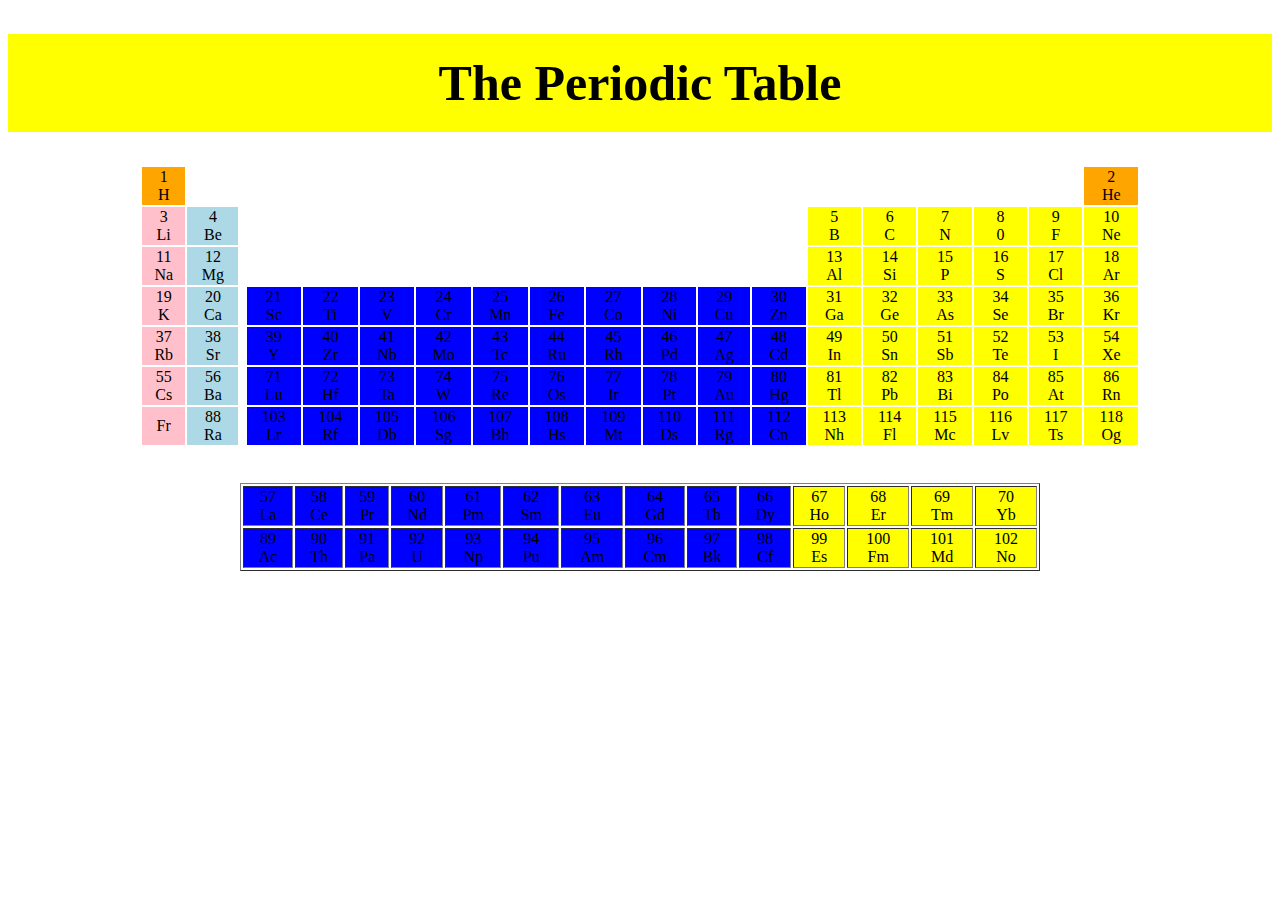
==== index.html @ 7b92c317 "update home" ====
<!DOCTYPE html>
 <html lang="en">
<head>
    <meta charset="UTF-8">
    <meta http-equiv="X-UA-Compatible" content="IE=edge">
    <meta name="viewport" content="width=device-width, initial-scale=1.0">
    <title>Periodic Table</title>
</head>
<body>
    <center>
    <h1 style="background-color: yellow; padding: 20px; font-size: 50px;">The Periodic Table</h1>
    
    <table style="text-align: center;"  border="0" width="1000">
        <!-- <tr>
            <th colspan="19">The Periodic</td>
        </tr> -->
        <tr>
        <td bgcolor="orange">1<br />H</td>
        <td style="empty-cells: hide;" colspan="17"></td>
        <td bgcolor="orange"><font color="black">2<br /> He</font></td>
        </tr>
        <tr>
        <td bgcolor="pink"><font color="black">3<br /> Li</font></td>
        <td bgcolor="lightblue"><font color="black">4<br />Be</font></td>
        <td colspan="11"></td>
        <td bgcolor="yellow"><font color="black">5<br /> B</font></td>
        <td bgcolor="yellow"><font color="black">6<br /> C</font></td>
        <td bgcolor="yellow"><font color="black">7<br /> N</font></td>
        <td bgcolor="yellow"><font color="black">8<br /> 0</font></td>
        <td bgcolor="yellow"><font color="black">9<br /> F</font></td>
        <td bgcolor="yellow"><font color="black">10<br /> Ne</font></td>
        </tr>
        <tr>
        <td bgcolor="pink"><font color="black">11<br /> Na</font></td>
        <td bgcolor="lightblue"><font color="black">12<br /> Mg</font></td>
        <td colspan="11"></td>
        <td bgcolor="yellow"><font color="black">13<br /> Al</font></td>
        <td bgcolor="yellow"><font color="black">14<br /> Si</font></td>
        <td bgcolor="yellow"><font color="black">15<br /> P</font></td>
        <td bgcolor="yellow"><font color="black">16<br /> S</font></td>
        <td bgcolor="yellow"><font color="black">17<br /> Cl</font></td>
        <td bgcolor="yellow"><font color="black">18<br /> Ar</font></td>
        </tr>

        <tr>
        <td bgcolor="pink"><font color="black">19<br />K</font></td>
        <td bgcolor="lightblue"><font color="black">20<br />Ca</font></td>
        <td></td>
        <td bgcolor="blue"><font color="black">21<br />Sc</font></td>
        <td bgcolor="blue"><font color="black">22<br />Ti</font></td>
        <td bgcolor="blue"><font color="black">23<br />V</font></td>
        <td bgcolor="blue"><font color="black">24<br />Cr</font></td>
        <td bgcolor="blue"><font color="black">25<br />Mn</font></td>
        <td bgcolor="blue"><font color="black">26<br />Fe</font></td>
        <td bgcolor="blue"><font color="black">27<br />Co</font></td>
        <td bgcolor="blue"><font color="black">28<br />Ni</font></td>
        <td bgcolor="blue"><font color="black">29<br />Cu</font></td>
        <td bgcolor="blue"><font color="black">30<br />Zn</font></td>
        <td bgcolor="yellow"><font color="black">31<br />Ga</font></td>
        <td bgcolor="yellow"><font color="black">32<br />Ge</font></td>
        <td bgcolor="yellow"><font color="black">33<br />As</font></td>
        <td bgcolor="yellow"><font color="black">34<br />Se</font></td>
        <td bgcolor="yellow"><font color="black">35<br />Br</font></td>
        <td bgcolor="yellow"><font color="black">36<br />Kr</font></td>
        </tr>

        <tr>
            <td bgcolor="pink"><font color="black">37<br />Rb</font></td>
            <td bgcolor="lightblue"><font color="black">38<br />Sr</font></td>
            <td></td>
            <td bgcolor="blue"><font color="black">39<br />Y</font></td>
            <td bgcolor="blue"><font color="black">40<br />Zr</font></td>
            <td bgcolor="blue"><font color="black">41<br />Nb</font></td>
            <td bgcolor="blue"><font color="black">42<br />Mo</font></td>
            <td bgcolor="blue"><font color="black">43<br />Tc</font></td>
            <td bgcolor="blue"><font color="black">44<br />Ru</font></td>
            <td bgcolor="blue"><font color="black">45<br />Rh</font></td>
            <td bgcolor="blue"><font color="black">46<br />Pd</font></td>
            <td bgcolor="blue"><font color="black">47<br />Ag</font></td>
            <td bgcolor="blue"><font color="black">48<br />Cd</font></td>
            <td bgcolor="yellow"><font color="black">49<br />In</font></td>
            <td bgcolor="yellow"><font color="black">50<br />Sn</font></td>
            <td bgcolor="yellow"><font color="black">51<br />Sb</font></td>
            <td bgcolor="yellow"><font color="black">52<br />Te</font></td>
            <td bgcolor="yellow"><font color="black">53<br />I</font></td>
            <td bgcolor="yellow"><font color="black">54<br />Xe</font></td>
        </tr>
        <tr>
            <td bgcolor="pink"><font color="black">55<br /> Cs</font></td>
            <td bgcolor="lightblue"><font color="black">56<br />Ba</font></td>
            <td></td>
            <td bgcolor="blue"><font color="black">71<br />Lu</font></td>
            <td bgcolor="blue"><font color="black">72<br />Hf</font></td>
            <td bgcolor="blue"><font color="black">73<br />Ta</font></td>
            <td bgcolor="blue"><font color="black">74<br />W</font></td>
            <td bgcolor="blue"><font color="black">75<br />Re</font></td>
            <td bgcolor="blue"><font color="black">76<br />Os</font></td>
            <td bgcolor="blue"><font color="black">77<br />Ir</font></td>
            <td bgcolor="blue"><font color="black">78<br />Pt</font></td>
            <td bgcolor="blue"><font color="black">79<br />Au</font></td>
            <td bgcolor="blue"><font color="black">80<br />Hg</font></td>
            <td bgcolor="yellow"><font color="black">81<br />Tl</font></td>
            <td bgcolor="yellow"><font color="black">82<br />Pb</font></td>
            <td bgcolor="yellow"><font color="black">83<br />Bi</font></td>
            <td bgcolor="yellow"><font color="black">84<br />Po</font></td>
            <td bgcolor="yellow"><font color="black">85<br />At</font></td>
            <td bgcolor="yellow"><font color="black">86<br />Rn</font></td>
        </tr>
        <tr>
            <td bgcolor="pink"><font color="black"87<br />Fr</td>
            <td bgcolor="lightblue"><font color="black">88<br />Ra</font></td>
            <td></td>
            <td bgcolor="blue"><font color="black">103<br />Lr</font></td>
            <td bgcolor="blue"><font color="black">104<br />Rf</font></td>
            <td bgcolor="blue"><font color="black">105<br />Db</font></td>
            <td bgcolor="blue"><font color="black">106<br />Sg</font></td>
            <td bgcolor="blue"><font color="black">107<br />Bh</font></td>
            <td bgcolor="blue"><font color="black">108<br />Hs</font></td>
            <td bgcolor="blue"><font color="black">109<br />Mt</font></td>
            <td bgcolor="blue"><font color="black">110<br />Ds</font></td>
            <td bgcolor="blue"><font color="black">111<br />Rg</font></td>
            <td bgcolor="blue"><font color="black">112<br />Cn</font></td>
            <td bgcolor="yellow"><font color="black">113<br />Nh</font></td>
            <td bgcolor="yellow"><font color="black">114<br />Fl</font></td>
            <td bgcolor="yellow"><font color="black">115<br />Mc</font></td>
            <td bgcolor="yellow"><font color="black">116<br />Lv</font></td>
            <td bgcolor="yellow"><font color="black">117<br />Ts</font></td>
            <td bgcolor="yellow"><font color="black">118<br />Og</font></td> 
        </tr>
    </table>
    
       <br />
       <br />
       <table style="text-align: center;"  border="1" width="800">
       <tr>
        <td bgcolor="blue"><font color="black">57<br />La</font></td>
        <td bgcolor="blue"><font color="black">58<br />Ce</font></td>
        <td bgcolor="blue"><font color="black">59<br />Pr</font></td>
        <td bgcolor="blue"><font color="black">60<br />Nd</font></td>
        <td bgcolor="blue"><font color="black">61<br />Pm</font></td>
        <td bgcolor="blue"><font color="black">62<br />Sm</font></td>
        <td bgcolor="blue"><font color="black">63<br />Eu</font></td>
        <td bgcolor="blue"><font color="black">64<br />Gd</font></td>
        <td bgcolor="blue"><font color="black">65<br />Tb</font></td>
        <td bgcolor="blue"><font color="black">66<br />Dy</font></td>
        <td bgcolor="yellow"><font color="black">67<br />Ho</font></td>
        <td bgcolor="yellow"><font color="black">68<br />Er</font></td>
        <td bgcolor="yellow"><font color="black">69<br />Tm</font></td>
        <td bgcolor="yellow"><font color="black">70<br />Yb</font></td>
       </tr>
       <tr>
        <td bgcolor="blue"><font color="black">89<br />Ac</font></td>
        <td bgcolor="blue"><font color="black">90<br />Th</font></td>
        <td bgcolor="blue"><font color="black">91<br />Pa</font></td>
        <td bgcolor="blue"><font color="black">92<br />U</font></td>
        <td bgcolor="blue"><font color="black">93<br />Np</font></td>
        <td bgcolor="blue"><font color="black">94<br />Pu</font></td>
        <td bgcolor="blue"><font color="black">95<br />Am</font></td>
        <td bgcolor="blue"><font color="black">96<br />Cm</font></td>
        <td bgcolor="blue"><font color="black">97<br />Bk</font></td>
        <td bgcolor="blue"><font color="black">98<br />Cf</font></td>
        <td bgcolor="yellow"><font color="black">99<br />Es</font></td>
        <td bgcolor="yellow"><font color="black">100<br />Fm</font></td>
        <td bgcolor="yellow"><font color="black">101<br />Md</font></td>
        <td bgcolor="yellow"><font color="black">102<br />No</font></td>
       </tr>
       </table>
    </center>    
</body>
</html>
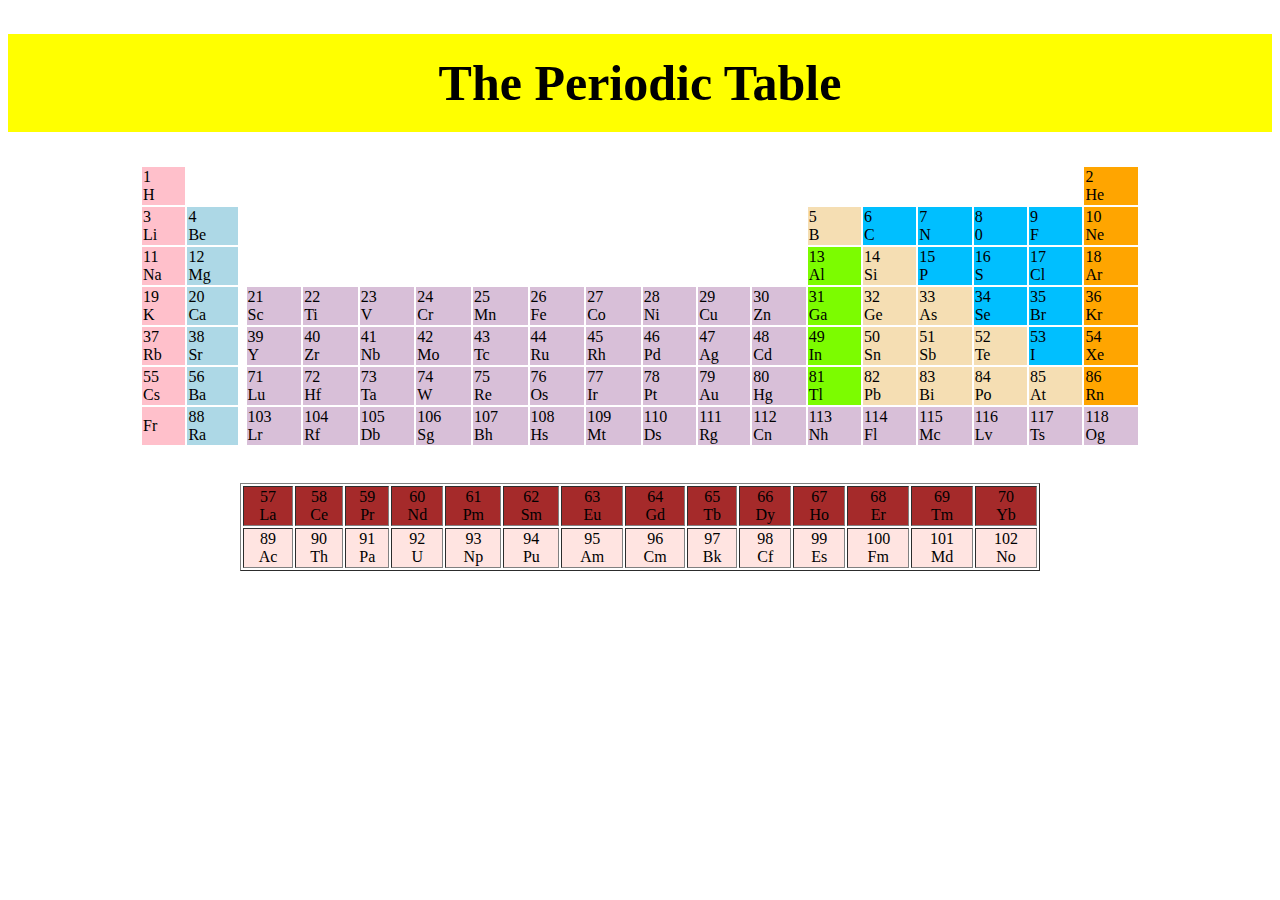
==== commit e1b53c58: "shop" ====
--- a/index.html
+++ b/index.html
@@ -5,17 +5,18 @@
     <meta http-equiv="X-UA-Compatible" content="IE=edge">
     <meta name="viewport" content="width=device-width, initial-scale=1.0">
     <title>Periodic Table</title>
+    <link rel="stylesheet" href="style.css">
 </head>
 <body>
     <center>
     <h1 style="background-color: yellow; padding: 20px; font-size: 50px;">The Periodic Table</h1>
     
-    <table style="text-align: center;"  border="0" width="1000">
+    <table style="text-align: enter;"  border="0" width="1000">
         <!-- <tr>
             <th colspan="19">The Periodic</td>
         </tr> -->
         <tr>
-        <td bgcolor="orange">1<br />H</td>
+        <td bgcolor="pink">1<br />H</td>
         <td style="empty-cells: hide;" colspan="17"></td>
         <td bgcolor="orange"><font color="black">2<br /> He</font></td>
         </tr>
@@ -23,109 +24,109 @@
         <td bgcolor="pink"><font color="black">3<br /> Li</font></td>
         <td bgcolor="lightblue"><font color="black">4<br />Be</font></td>
         <td colspan="11"></td>
-        <td bgcolor="yellow"><font color="black">5<br /> B</font></td>
-        <td bgcolor="yellow"><font color="black">6<br /> C</font></td>
-        <td bgcolor="yellow"><font color="black">7<br /> N</font></td>
-        <td bgcolor="yellow"><font color="black">8<br /> 0</font></td>
-        <td bgcolor="yellow"><font color="black">9<br /> F</font></td>
-        <td bgcolor="yellow"><font color="black">10<br /> Ne</font></td>
+        <td bgcolor="wheat"><font color="black">5<br /> B</font></td>
+        <td bgcolor="#00BFFF"><font color="black">6<br /> C</font></td>
+        <td bgcolor="#00BFFF"><font color="black">7<br /> N</font></td>
+        <td bgcolor="#00BFFF"><font color="black">8<br /> 0</font></td>
+        <td bgcolor="#00BFFF"><font color="black">9<br /> F</font></td>
+        <td bgcolor="orange"><font color="black">10<br /> Ne</font></td>
         </tr>
         <tr>
         <td bgcolor="pink"><font color="black">11<br /> Na</font></td>
         <td bgcolor="lightblue"><font color="black">12<br /> Mg</font></td>
         <td colspan="11"></td>
-        <td bgcolor="yellow"><font color="black">13<br /> Al</font></td>
-        <td bgcolor="yellow"><font color="black">14<br /> Si</font></td>
-        <td bgcolor="yellow"><font color="black">15<br /> P</font></td>
-        <td bgcolor="yellow"><font color="black">16<br /> S</font></td>
-        <td bgcolor="yellow"><font color="black">17<br /> Cl</font></td>
-        <td bgcolor="yellow"><font color="black">18<br /> Ar</font></td>
+        <td bgcolor="lawngreen"><font color="black">13<br /> Al</font></td>
+        <td bgcolor="wheat"><font color="black">14<br /> Si</font></td>
+        <td bgcolor="#00BFFF"><font color="black">15<br /> P</font></td>
+        <td bgcolor="#00BFFF"><font color="black">16<br /> S</font></td>
+        <td bgcolor="#00BFFF"><font color="black">17<br /> Cl</font></td>
+        <td bgcolor="orange"><font color="black">18<br /> Ar</font></td>
         </tr>
 
         <tr>
         <td bgcolor="pink"><font color="black">19<br />K</font></td>
         <td bgcolor="lightblue"><font color="black">20<br />Ca</font></td>
         <td></td>
-        <td bgcolor="blue"><font color="black">21<br />Sc</font></td>
-        <td bgcolor="blue"><font color="black">22<br />Ti</font></td>
-        <td bgcolor="blue"><font color="black">23<br />V</font></td>
-        <td bgcolor="blue"><font color="black">24<br />Cr</font></td>
-        <td bgcolor="blue"><font color="black">25<br />Mn</font></td>
-        <td bgcolor="blue"><font color="black">26<br />Fe</font></td>
-        <td bgcolor="blue"><font color="black">27<br />Co</font></td>
-        <td bgcolor="blue"><font color="black">28<br />Ni</font></td>
-        <td bgcolor="blue"><font color="black">29<br />Cu</font></td>
-        <td bgcolor="blue"><font color="black">30<br />Zn</font></td>
-        <td bgcolor="yellow"><font color="black">31<br />Ga</font></td>
-        <td bgcolor="yellow"><font color="black">32<br />Ge</font></td>
-        <td bgcolor="yellow"><font color="black">33<br />As</font></td>
-        <td bgcolor="yellow"><font color="black">34<br />Se</font></td>
-        <td bgcolor="yellow"><font color="black">35<br />Br</font></td>
-        <td bgcolor="yellow"><font color="black">36<br />Kr</font></td>
+        <td bgcolor="thistle"><font color="black">21<br />Sc</font></td>
+        <td bgcolor="thistle"><font color="black">22<br />Ti</font></td>
+        <td bgcolor="thistle"><font color="black">23<br />V</font></td>
+        <td bgcolor="thistle"><font color="black">24<br />Cr</font></td>
+        <td bgcolor="thistle"><font color="black">25<br />Mn</font></td>
+        <td bgcolor="thistle"><font color="black">26<br />Fe</font></td>
+        <td bgcolor="thistle"><font color="black">27<br />Co</font></td>
+        <td bgcolor="thistle"><font color="black">28<br />Ni</font></td>
+        <td bgcolor="thistle"><font color="black">29<br />Cu</font></td>
+        <td bgcolor="thistle"><font color="black">30<br />Zn</font></td>
+        <td bgcolor="lawngreen"><font color="black">31<br />Ga</font></td>
+        <td bgcolor="wheat"><font color="black">32<br />Ge</font></td>
+        <td bgcolor="wheat"><font color="black">33<br />As</font></td>
+        <td bgcolor="#00BFFF"><font color="black">34<br />Se</font></td>
+        <td bgcolor="#00BFFF"><font color="black">35<br />Br</font></td>
+        <td bgcolor="orange"><font color="black">36<br />Kr</font></td>
         </tr>
 
         <tr>
             <td bgcolor="pink"><font color="black">37<br />Rb</font></td>
             <td bgcolor="lightblue"><font color="black">38<br />Sr</font></td>
             <td></td>
-            <td bgcolor="blue"><font color="black">39<br />Y</font></td>
-            <td bgcolor="blue"><font color="black">40<br />Zr</font></td>
-            <td bgcolor="blue"><font color="black">41<br />Nb</font></td>
-            <td bgcolor="blue"><font color="black">42<br />Mo</font></td>
-            <td bgcolor="blue"><font color="black">43<br />Tc</font></td>
-            <td bgcolor="blue"><font color="black">44<br />Ru</font></td>
-            <td bgcolor="blue"><font color="black">45<br />Rh</font></td>
-            <td bgcolor="blue"><font color="black">46<br />Pd</font></td>
-            <td bgcolor="blue"><font color="black">47<br />Ag</font></td>
-            <td bgcolor="blue"><font color="black">48<br />Cd</font></td>
-            <td bgcolor="yellow"><font color="black">49<br />In</font></td>
-            <td bgcolor="yellow"><font color="black">50<br />Sn</font></td>
-            <td bgcolor="yellow"><font color="black">51<br />Sb</font></td>
-            <td bgcolor="yellow"><font color="black">52<br />Te</font></td>
-            <td bgcolor="yellow"><font color="black">53<br />I</font></td>
-            <td bgcolor="yellow"><font color="black">54<br />Xe</font></td>
+            <td bgcolor="thistle"><font color="black">39<br />Y</font></td>
+            <td bgcolor="thistle"><font color="black">40<br />Zr</font></td>
+            <td bgcolor="thistle"><font color="black">41<br />Nb</font></td>
+            <td bgcolor="thistle"><font color="black">42<br />Mo</font></td>
+            <td bgcolor="thistle"><font color="black">43<br />Tc</font></td>
+            <td bgcolor="thistle"><font color="black">44<br />Ru</font></td>
+            <td bgcolor="thistle"><font color="black">45<br />Rh</font></td>
+            <td bgcolor="thistle"><font color="black">46<br />Pd</font></td>
+            <td bgcolor="thistle"><font color="black">47<br />Ag</font></td>
+            <td bgcolor="thistle"><font color="black">48<br />Cd</font></td>
+            <td bgcolor="lawngreen"><font color="black">49<br />In</font></td>
+            <td bgcolor="wheat"><font color="black">50<br />Sn</font></td>
+            <td bgcolor="wheat"><font color="black">51<br />Sb</font></td>
+            <td bgcolor="wheat"><font color="black">52<br />Te</font></td>
+            <td bgcolor="#00BFFF"><font color="black">53<br />I</font></td>
+            <td bgcolor="orange"><font color="black">54<br />Xe</font></td>
         </tr>
         <tr>
             <td bgcolor="pink"><font color="black">55<br /> Cs</font></td>
             <td bgcolor="lightblue"><font color="black">56<br />Ba</font></td>
             <td></td>
-            <td bgcolor="blue"><font color="black">71<br />Lu</font></td>
-            <td bgcolor="blue"><font color="black">72<br />Hf</font></td>
-            <td bgcolor="blue"><font color="black">73<br />Ta</font></td>
-            <td bgcolor="blue"><font color="black">74<br />W</font></td>
-            <td bgcolor="blue"><font color="black">75<br />Re</font></td>
-            <td bgcolor="blue"><font color="black">76<br />Os</font></td>
-            <td bgcolor="blue"><font color="black">77<br />Ir</font></td>
-            <td bgcolor="blue"><font color="black">78<br />Pt</font></td>
-            <td bgcolor="blue"><font color="black">79<br />Au</font></td>
-            <td bgcolor="blue"><font color="black">80<br />Hg</font></td>
-            <td bgcolor="yellow"><font color="black">81<br />Tl</font></td>
-            <td bgcolor="yellow"><font color="black">82<br />Pb</font></td>
-            <td bgcolor="yellow"><font color="black">83<br />Bi</font></td>
-            <td bgcolor="yellow"><font color="black">84<br />Po</font></td>
-            <td bgcolor="yellow"><font color="black">85<br />At</font></td>
-            <td bgcolor="yellow"><font color="black">86<br />Rn</font></td>
+            <td bgcolor="thistle"><font color="black">71<br />Lu</font></td>
+            <td bgcolor="thistle"><font color="black">72<br />Hf</font></td>
+            <td bgcolor="thistle"><font color="black">73<br />Ta</font></td>
+            <td bgcolor="thistle"><font color="black">74<br />W</font></td>
+            <td bgcolor="thistle"><font color="black">75<br />Re</font></td>
+            <td bgcolor="thistle"><font color="black">76<br />Os</font></td>
+            <td bgcolor="thistle"><font color="black">77<br />Ir</font></td>
+            <td bgcolor="thistle"><font color="black">78<br />Pt</font></td>
+            <td bgcolor="thistle"><font color="black">79<br />Au</font></td>
+            <td bgcolor="thistle"><font color="black">80<br />Hg</font></td>
+            <td bgcolor="lawngreen"><font color="black">81<br />Tl</font></td>
+            <td bgcolor="wheat"><font color="black">82<br />Pb</font></td>
+            <td bgcolor="wheat"><font color="black">83<br />Bi</font></td>
+            <td bgcolor="wheat"><font color="black">84<br />Po</font></td>
+            <td bgcolor="wheat"><font color="black">85<br />At</font></td>
+            <td bgcolor="orange"><font color="black">86<br />Rn</font></td>
         </tr>
         <tr>
             <td bgcolor="pink"><font color="black"87<br />Fr</td>
             <td bgcolor="lightblue"><font color="black">88<br />Ra</font></td>
             <td></td>
-            <td bgcolor="blue"><font color="black">103<br />Lr</font></td>
-            <td bgcolor="blue"><font color="black">104<br />Rf</font></td>
-            <td bgcolor="blue"><font color="black">105<br />Db</font></td>
-            <td bgcolor="blue"><font color="black">106<br />Sg</font></td>
-            <td bgcolor="blue"><font color="black">107<br />Bh</font></td>
-            <td bgcolor="blue"><font color="black">108<br />Hs</font></td>
-            <td bgcolor="blue"><font color="black">109<br />Mt</font></td>
-            <td bgcolor="blue"><font color="black">110<br />Ds</font></td>
-            <td bgcolor="blue"><font color="black">111<br />Rg</font></td>
-            <td bgcolor="blue"><font color="black">112<br />Cn</font></td>
-            <td bgcolor="yellow"><font color="black">113<br />Nh</font></td>
-            <td bgcolor="yellow"><font color="black">114<br />Fl</font></td>
-            <td bgcolor="yellow"><font color="black">115<br />Mc</font></td>
-            <td bgcolor="yellow"><font color="black">116<br />Lv</font></td>
-            <td bgcolor="yellow"><font color="black">117<br />Ts</font></td>
-            <td bgcolor="yellow"><font color="black">118<br />Og</font></td> 
+            <td bgcolor="thistle"><font color="black">103<br />Lr</font></td>
+            <td bgcolor="thistle"><font color="black">104<br />Rf</font></td>
+            <td bgcolor="thistle"><font color="black">105<br />Db</font></td>
+            <td bgcolor="thistle"><font color="black">106<br />Sg</font></td>
+            <td bgcolor="thistle"><font color="black">107<br />Bh</font></td>
+            <td bgcolor="thistle"><font color="black">108<br />Hs</font></td>
+            <td bgcolor="thistle"><font color="black">109<br />Mt</font></td>
+            <td bgcolor="thistle"><font color="black">110<br />Ds</font></td>
+            <td bgcolor="thistle"><font color="black">111<br />Rg</font></td>
+            <td bgcolor="thistle"><font color="black">112<br />Cn</font></td>
+            <td bgcolor="thistle"><font color="black">113<br />Nh</font></td>
+            <td bgcolor="thistle"><font color="black">114<br />Fl</font></td>
+            <td bgcolor="thistle"><font color="black">115<br />Mc</font></td>
+            <td bgcolor="thistle"><font color="black">116<br />Lv</font></td>
+            <td bgcolor="thistle"><font color="black">117<br />Ts</font></td>
+            <td bgcolor="thistle"><font color="black">118<br />Og</font></td> 
         </tr>
     </table>
     
@@ -133,36 +134,36 @@
        <br />
        <table style="text-align: center;"  border="1" width="800">
        <tr>
-        <td bgcolor="blue"><font color="black">57<br />La</font></td>
-        <td bgcolor="blue"><font color="black">58<br />Ce</font></td>
-        <td bgcolor="blue"><font color="black">59<br />Pr</font></td>
-        <td bgcolor="blue"><font color="black">60<br />Nd</font></td>
-        <td bgcolor="blue"><font color="black">61<br />Pm</font></td>
-        <td bgcolor="blue"><font color="black">62<br />Sm</font></td>
-        <td bgcolor="blue"><font color="black">63<br />Eu</font></td>
-        <td bgcolor="blue"><font color="black">64<br />Gd</font></td>
-        <td bgcolor="blue"><font color="black">65<br />Tb</font></td>
-        <td bgcolor="blue"><font color="black">66<br />Dy</font></td>
-        <td bgcolor="yellow"><font color="black">67<br />Ho</font></td>
-        <td bgcolor="yellow"><font color="black">68<br />Er</font></td>
-        <td bgcolor="yellow"><font color="black">69<br />Tm</font></td>
-        <td bgcolor="yellow"><font color="black">70<br />Yb</font></td>
+        <td bgcolor="brown"><font color="black">57<br />La</font></td>
+        <td bgcolor="brown"><font color="black">58<br />Ce</font></td>
+        <td bgcolor="brown"><font color="black">59<br />Pr</font></td>
+        <td bgcolor="brown"><font color="black">60<br />Nd</font></td>
+        <td bgcolor="brown"><font color="black">61<br />Pm</font></td>
+        <td bgcolor="brown"><font color="black">62<br />Sm</font></td>
+        <td bgcolor="brown"><font color="black">63<br />Eu</font></td>
+        <td bgcolor="brown"><font color="black">64<br />Gd</font></td>
+        <td bgcolor="brown"><font color="black">65<br />Tb</font></td>
+        <td bgcolor="brown"><font color="black">66<br />Dy</font></td>
+        <td bgcolor="brown"><font color="black">67<br />Ho</font></td>
+        <td bgcolor="brown"><font color="black">68<br />Er</font></td>
+        <td bgcolor="brown"><font color="black">69<br />Tm</font></td>
+        <td bgcolor="brown"><font color="black">70<br />Yb</font></td>
        </tr>
        <tr>
-        <td bgcolor="blue"><font color="black">89<br />Ac</font></td>
-        <td bgcolor="blue"><font color="black">90<br />Th</font></td>
-        <td bgcolor="blue"><font color="black">91<br />Pa</font></td>
-        <td bgcolor="blue"><font color="black">92<br />U</font></td>
-        <td bgcolor="blue"><font color="black">93<br />Np</font></td>
-        <td bgcolor="blue"><font color="black">94<br />Pu</font></td>
-        <td bgcolor="blue"><font color="black">95<br />Am</font></td>
-        <td bgcolor="blue"><font color="black">96<br />Cm</font></td>
-        <td bgcolor="blue"><font color="black">97<br />Bk</font></td>
-        <td bgcolor="blue"><font color="black">98<br />Cf</font></td>
-        <td bgcolor="yellow"><font color="black">99<br />Es</font></td>
-        <td bgcolor="yellow"><font color="black">100<br />Fm</font></td>
-        <td bgcolor="yellow"><font color="black">101<br />Md</font></td>
-        <td bgcolor="yellow"><font color="black">102<br />No</font></td>
+        <td bgcolor="mistyrose"><font color="black">89<br />Ac</font></td>
+        <td bgcolor="mistyrose"><font color="black">90<br />Th</font></td>
+        <td bgcolor="mistyrose"><font color="black">91<br />Pa</font></td>
+        <td bgcolor="mistyrose"><font color="black">92<br />U</font></td>
+        <td bgcolor="mistyrose"><font color="black">93<br />Np</font></td>
+        <td bgcolor="mistyrose"><font color="black">94<br />Pu</font></td>
+        <td bgcolor="mistyrose"><font color="black">95<br />Am</font></td>
+        <td bgcolor="mistyrose"><font color="black">96<br />Cm</font></td>
+        <td bgcolor="mistyrose"><font color="black">97<br />Bk</font></td>
+        <td bgcolor="mistyrose"><font color="black">98<br />Cf</font></td>
+        <td bgcolor="mistyrose"><font color="black">99<br />Es</font></td>
+        <td bgcolor="mistyrose"><font color="black">100<br />Fm</font></td>
+        <td bgcolor="mistyrose"><font color="black">101<br />Md</font></td>
+        <td bgcolor="mistyrose"><font color="black">102<br />No</font></td>
        </tr>
        </table>
     </center>    
--- a/style.css
+++ b/style.css
@@ -0,0 +1,6 @@
+td:hover {
+    background-color: rgb(red, green, blue);
+    filter: brightness(200%);
+    color: transparent;
+transform: scale(1.7);
+}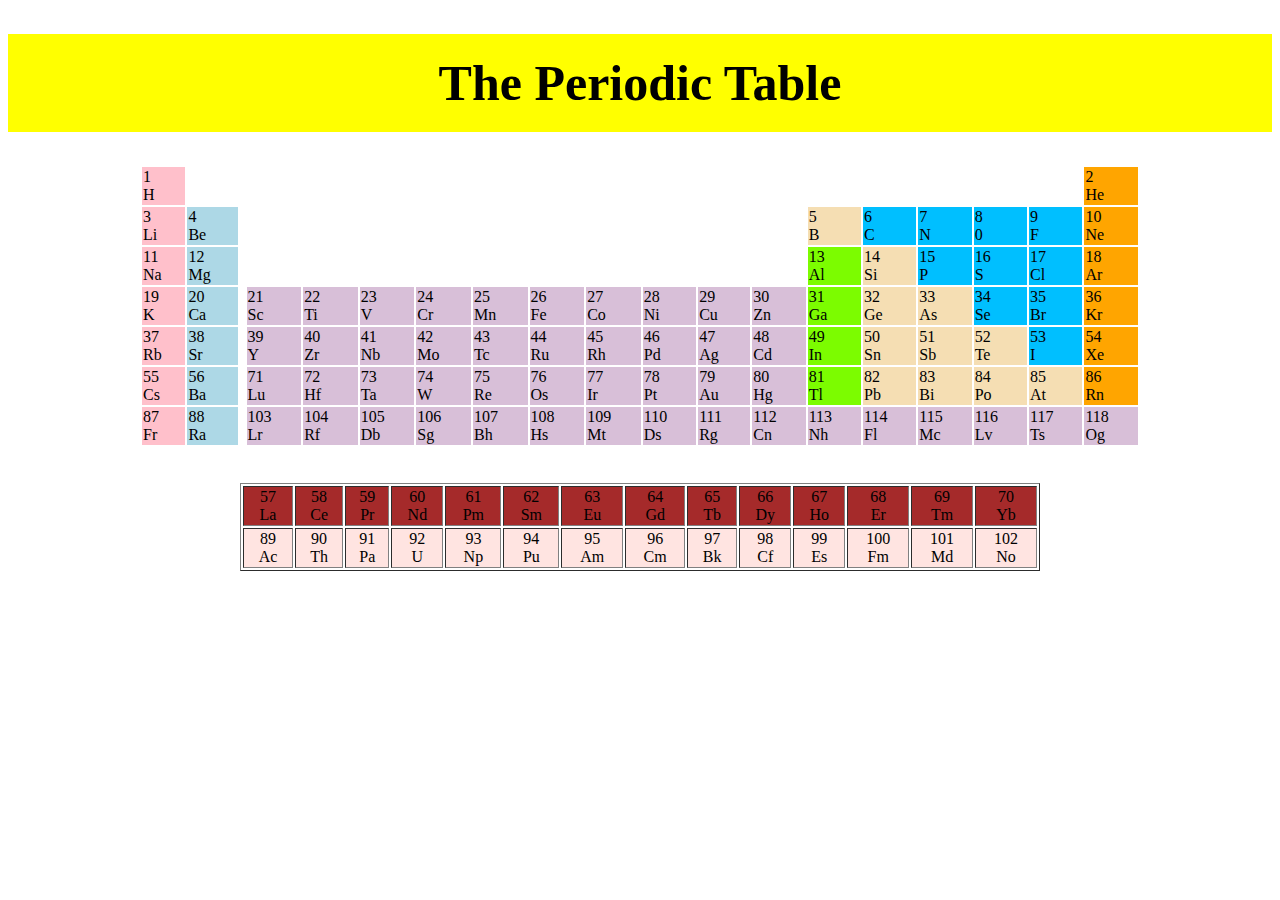
==== commit f348e590: "updated home" ====
--- a/index.html
+++ b/index.html
@@ -108,7 +108,7 @@
             <td bgcolor="orange"><font color="black">86<br />Rn</font></td>
         </tr>
         <tr>
-            <td bgcolor="pink"><font color="black"87<br />Fr</td>
+            <td bgcolor="pink"><font color="black"></font>87</font><br />Fr</td>
             <td bgcolor="lightblue"><font color="black">88<br />Ra</font></td>
             <td></td>
             <td bgcolor="thistle"><font color="black">103<br />Lr</font></td>
--- a/style.css
+++ b/style.css
@@ -1,6 +1,4 @@
 td:hover {
-    background-color: rgb(red, green, blue);
-    filter: brightness(200%);
-    color: transparent;
-transform: scale(1.7);
+    filter: brightness(100%);
+transform: scale(1.4);
 }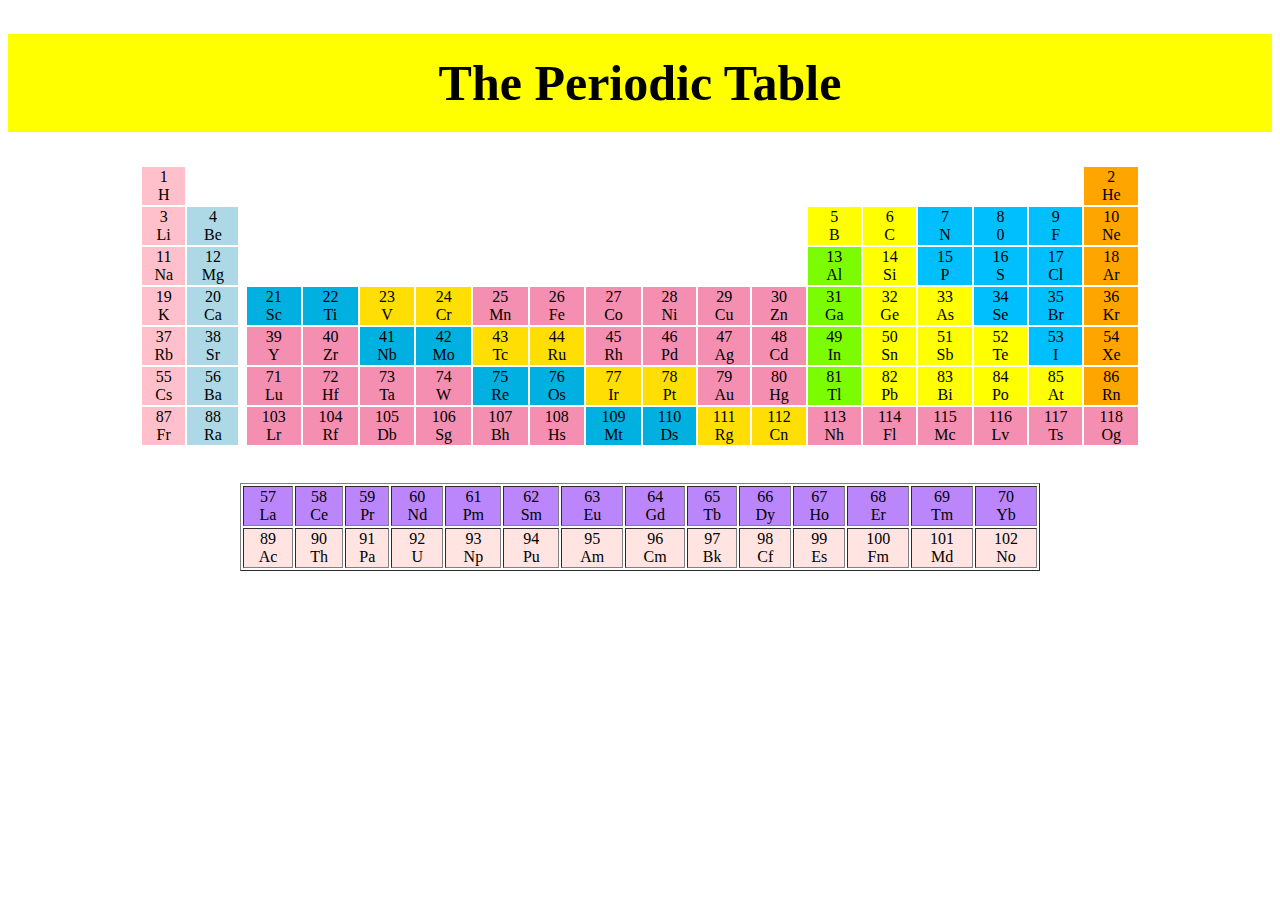
==== commit ec709b72: "updated.shop" ====
--- a/index.html
+++ b/index.html
@@ -11,7 +11,7 @@
     <center>
     <h1 style="background-color: yellow; padding: 20px; font-size: 50px;">The Periodic Table</h1>
     
-    <table style="text-align: enter;"  border="0" width="1000">
+    <table style="text-align: center;"  border="0" width="1000">
         <!-- <tr>
             <th colspan="19">The Periodic</td>
         </tr> -->
@@ -24,8 +24,8 @@
         <td bgcolor="pink"><font color="black">3<br /> Li</font></td>
         <td bgcolor="lightblue"><font color="black">4<br />Be</font></td>
         <td colspan="11"></td>
-        <td bgcolor="wheat"><font color="black">5<br /> B</font></td>
-        <td bgcolor="#00BFFF"><font color="black">6<br /> C</font></td>
+        <td bgcolor="yellow"><font color="black">5<br /> B</font></td>
+        <td bgcolor="yellow"><font color="black">6<br /> C</font></td>
         <td bgcolor="#00BFFF"><font color="black">7<br /> N</font></td>
         <td bgcolor="#00BFFF"><font color="black">8<br /> 0</font></td>
         <td bgcolor="#00BFFF"><font color="black">9<br /> F</font></td>
@@ -36,7 +36,7 @@
         <td bgcolor="lightblue"><font color="black">12<br /> Mg</font></td>
         <td colspan="11"></td>
         <td bgcolor="lawngreen"><font color="black">13<br /> Al</font></td>
-        <td bgcolor="wheat"><font color="black">14<br /> Si</font></td>
+        <td bgcolor="yellow"><font color="black">14<br /> Si</font></td>
         <td bgcolor="#00BFFF"><font color="black">15<br /> P</font></td>
         <td bgcolor="#00BFFF"><font color="black">16<br /> S</font></td>
         <td bgcolor="#00BFFF"><font color="black">17<br /> Cl</font></td>
@@ -47,19 +47,20 @@
         <td bgcolor="pink"><font color="black">19<br />K</font></td>
         <td bgcolor="lightblue"><font color="black">20<br />Ca</font></td>
         <td></td>
-        <td bgcolor="thistle"><font color="black">21<br />Sc</font></td>
-        <td bgcolor="thistle"><font color="black">22<br />Ti</font></td>
-        <td bgcolor="thistle"><font color="black">23<br />V</font></td>
-        <td bgcolor="thistle"><font color="black">24<br />Cr</font></td>
-        <td bgcolor="thistle"><font color="black">25<br />Mn</font></td>
-        <td bgcolor="thistle"><font color="black">26<br />Fe</font></td>
-        <td bgcolor="thistle"><font color="black">27<br />Co</font></td>
-        <td bgcolor="thistle"><font color="black">28<br />Ni</font></td>
-        <td bgcolor="thistle"><font color="black">29<br />Cu</font></td>
-        <td bgcolor="thistle"><font color="black">30<br />Zn</font></td>
+        <td bgcolor="owlblue"><font color="black">21<br />Sc</font></td>
+        <td bgcolor="owlblue"><font color="black">22<br />Ti</font></td>
+        <td bgcolor="ffde03"><font color="black">23<br />V</font></td>
+        <td bgcolor="ffde03"><font color="black">24<br />Cr</font></td>
+        <td bgcolor="#f48fb1"
+        "#f48fb1"><font color="black">25<br />Mn</font></td>
+        <td bgcolor="#f48fb1"><font color="black">26<br />Fe</font></td>
+        <td bgcolor="#f48fb1"><font color="black">27<br />Co</font></td>
+        <td bgcolor="#f48fb1"><font color="black">28<br />Ni</font></td>
+        <td bgcolor="#f48fb1"><font color="black">29<br />Cu</font></td>
+        <td bgcolor="#f48fb1"><font color="black">30<br />Zn</font></td>
         <td bgcolor="lawngreen"><font color="black">31<br />Ga</font></td>
-        <td bgcolor="wheat"><font color="black">32<br />Ge</font></td>
-        <td bgcolor="wheat"><font color="black">33<br />As</font></td>
+        <td bgcolor="yellow"><font color="black">32<br />Ge</font></td>
+        <td bgcolor="yellow"><font color="black">33<br />As</font></td>
         <td bgcolor="#00BFFF"><font color="black">34<br />Se</font></td>
         <td bgcolor="#00BFFF"><font color="black">35<br />Br</font></td>
         <td bgcolor="orange"><font color="black">36<br />Kr</font></td>
@@ -69,20 +70,20 @@
             <td bgcolor="pink"><font color="black">37<br />Rb</font></td>
             <td bgcolor="lightblue"><font color="black">38<br />Sr</font></td>
             <td></td>
-            <td bgcolor="thistle"><font color="black">39<br />Y</font></td>
-            <td bgcolor="thistle"><font color="black">40<br />Zr</font></td>
-            <td bgcolor="thistle"><font color="black">41<br />Nb</font></td>
-            <td bgcolor="thistle"><font color="black">42<br />Mo</font></td>
-            <td bgcolor="thistle"><font color="black">43<br />Tc</font></td>
-            <td bgcolor="thistle"><font color="black">44<br />Ru</font></td>
-            <td bgcolor="thistle"><font color="black">45<br />Rh</font></td>
-            <td bgcolor="thistle"><font color="black">46<br />Pd</font></td>
-            <td bgcolor="thistle"><font color="black">47<br />Ag</font></td>
-            <td bgcolor="thistle"><font color="black">48<br />Cd</font></td>
+            <td bgcolor="#f48fb1"><font color="black">39<br />Y</font></td>
+            <td bgcolor="#f48fb1"><font color="black">40<br />Zr</font></td>
+            <td bgcolor="owlblue"><font color="black">41<br />Nb</font></td>
+            <td bgcolor="owlblue"><font color="black">42<br />Mo</font></td>
+            <td bgcolor="ffde03"><font color="black">43<br />Tc</font></td>
+            <td bgcolor="ffde03"><font color="black">44<br />Ru</font></td>
+            <td bgcolor="#f48fb1"><font color="black">45<br />Rh</font></td>
+            <td bgcolor="#f48fb1"><font color="black">46<br />Pd</font></td>
+            <td bgcolor="#f48fb1"><font color="black">47<br />Ag</font></td>
+            <td bgcolor="#f48fb1"><font color="black">48<br />Cd</font></td>
             <td bgcolor="lawngreen"><font color="black">49<br />In</font></td>
-            <td bgcolor="wheat"><font color="black">50<br />Sn</font></td>
-            <td bgcolor="wheat"><font color="black">51<br />Sb</font></td>
-            <td bgcolor="wheat"><font color="black">52<br />Te</font></td>
+            <td bgcolor="yellow"><font color="black">50<br />Sn</font></td>
+            <td bgcolor="yellow"><font color="black">51<br />Sb</font></td>
+            <td bgcolor="yellow"><font color="black">52<br />Te</font></td>
             <td bgcolor="#00BFFF"><font color="black">53<br />I</font></td>
             <td bgcolor="orange"><font color="black">54<br />Xe</font></td>
         </tr>
@@ -90,43 +91,43 @@
             <td bgcolor="pink"><font color="black">55<br /> Cs</font></td>
             <td bgcolor="lightblue"><font color="black">56<br />Ba</font></td>
             <td></td>
-            <td bgcolor="thistle"><font color="black">71<br />Lu</font></td>
-            <td bgcolor="thistle"><font color="black">72<br />Hf</font></td>
-            <td bgcolor="thistle"><font color="black">73<br />Ta</font></td>
-            <td bgcolor="thistle"><font color="black">74<br />W</font></td>
-            <td bgcolor="thistle"><font color="black">75<br />Re</font></td>
-            <td bgcolor="thistle"><font color="black">76<br />Os</font></td>
-            <td bgcolor="thistle"><font color="black">77<br />Ir</font></td>
-            <td bgcolor="thistle"><font color="black">78<br />Pt</font></td>
-            <td bgcolor="thistle"><font color="black">79<br />Au</font></td>
-            <td bgcolor="thistle"><font color="black">80<br />Hg</font></td>
+            <td bgcolor="#f48fb1"><font color="black">71<br />Lu</font></td>
+            <td bgcolor="#f48fb1"><font color="black">72<br />Hf</font></td>
+            <td bgcolor="#f48fb1"><font color="black">73<br />Ta</font></td>
+            <td bgcolor="#f48fb1"><font color="black">74<br />W</font></td>
+            <td bgcolor="owlblue"><font color="black">75<br />Re</font></td>
+            <td bgcolor="owlblue"><font color="black">76<br />Os</font></td>
+            <td bgcolor="ffde03"><font color="black">77<br />Ir</font></td>
+            <td bgcolor="ffde03"><font color="black">78<br />Pt</font></td>
+            <td bgcolor="#f48fb1"><font color="black">79<br />Au</font></td>
+            <td bgcolor="#f48fb1"><font color="black">80<br />Hg</font></td>
             <td bgcolor="lawngreen"><font color="black">81<br />Tl</font></td>
-            <td bgcolor="wheat"><font color="black">82<br />Pb</font></td>
-            <td bgcolor="wheat"><font color="black">83<br />Bi</font></td>
-            <td bgcolor="wheat"><font color="black">84<br />Po</font></td>
-            <td bgcolor="wheat"><font color="black">85<br />At</font></td>
+            <td bgcolor="yellow"><font color="black">82<br />Pb</font></td>
+            <td bgcolor="yellow"><font color="black">83<br />Bi</font></td>
+            <td bgcolor="yellow"><font color="black">84<br />Po</font></td>
+            <td bgcolor="yellow"><font color="black">85<br />At</font></td>
             <td bgcolor="orange"><font color="black">86<br />Rn</font></td>
         </tr>
         <tr>
-            <td bgcolor="pink"><font color="black"></font>87</font><br />Fr</td>
+            <td bgcolor="pink"><font color="black"></font>87<br />Fr</td>
             <td bgcolor="lightblue"><font color="black">88<br />Ra</font></td>
             <td></td>
-            <td bgcolor="thistle"><font color="black">103<br />Lr</font></td>
-            <td bgcolor="thistle"><font color="black">104<br />Rf</font></td>
-            <td bgcolor="thistle"><font color="black">105<br />Db</font></td>
-            <td bgcolor="thistle"><font color="black">106<br />Sg</font></td>
-            <td bgcolor="thistle"><font color="black">107<br />Bh</font></td>
-            <td bgcolor="thistle"><font color="black">108<br />Hs</font></td>
-            <td bgcolor="thistle"><font color="black">109<br />Mt</font></td>
-            <td bgcolor="thistle"><font color="black">110<br />Ds</font></td>
-            <td bgcolor="thistle"><font color="black">111<br />Rg</font></td>
-            <td bgcolor="thistle"><font color="black">112<br />Cn</font></td>
-            <td bgcolor="thistle"><font color="black">113<br />Nh</font></td>
-            <td bgcolor="thistle"><font color="black">114<br />Fl</font></td>
-            <td bgcolor="thistle"><font color="black">115<br />Mc</font></td>
-            <td bgcolor="thistle"><font color="black">116<br />Lv</font></td>
-            <td bgcolor="thistle"><font color="black">117<br />Ts</font></td>
-            <td bgcolor="thistle"><font color="black">118<br />Og</font></td> 
+            <td bgcolor="#f48fb1"><font color="black">103<br />Lr</font></td>
+            <td bgcolor="#f48fb1"><font color="black">104<br />Rf</font></td>
+            <td bgcolor="#f48fb1"><font color="black">105<br />Db</font></td>
+            <td bgcolor="#f48fb1"><font color="black">106<br />Sg</font></td>
+            <td bgcolor="#f48fb1"><font color="black">107<br />Bh</font></td>
+            <td bgcolor="#f48fb1"><font color="black">108<br />Hs</font></td>
+            <td bgcolor="owlblue"><font color="black">109<br />Mt</font></td>
+            <td bgcolor="owlblue"><font color="black">110<br />Ds</font></td>
+            <td bgcolor="ffde03"><font color="black">111<br />Rg</font></td>
+            <td bgcolor="ffde03"><font color="black">112<br />Cn</font></td>
+            <td bgcolor="#f48fb1"><font color="black">113<br />Nh</font></td>
+            <td bgcolor="#f48fb1"><font color="black">114<br />Fl</font></td>
+            <td bgcolor="#f48fb1"><font color="black">115<br />Mc</font></td>
+            <td bgcolor="#f48fb1"><font color="black">116<br />Lv</font></td>
+            <td bgcolor="#f48fb1"><font color="black">117<br />Ts</font></td>
+            <td bgcolor="#f48fb1"><font color="black">118<br />Og</font></td> 
         </tr>
     </table>
     
@@ -134,20 +135,20 @@
        <br />
        <table style="text-align: center;"  border="1" width="800">
        <tr>
-        <td bgcolor="brown"><font color="black">57<br />La</font></td>
-        <td bgcolor="brown"><font color="black">58<br />Ce</font></td>
-        <td bgcolor="brown"><font color="black">59<br />Pr</font></td>
-        <td bgcolor="brown"><font color="black">60<br />Nd</font></td>
-        <td bgcolor="brown"><font color="black">61<br />Pm</font></td>
-        <td bgcolor="brown"><font color="black">62<br />Sm</font></td>
-        <td bgcolor="brown"><font color="black">63<br />Eu</font></td>
-        <td bgcolor="brown"><font color="black">64<br />Gd</font></td>
-        <td bgcolor="brown"><font color="black">65<br />Tb</font></td>
-        <td bgcolor="brown"><font color="black">66<br />Dy</font></td>
-        <td bgcolor="brown"><font color="black">67<br />Ho</font></td>
-        <td bgcolor="brown"><font color="black">68<br />Er</font></td>
-        <td bgcolor="brown"><font color="black">69<br />Tm</font></td>
-        <td bgcolor="brown"><font color="black">70<br />Yb</font></td>
+        <td bgcolor="bb86fc"><font color="black">57<br />La</font></td>
+        <td bgcolor="bb86fc"><font color="black">58<br />Ce</font></td>
+        <td bgcolor="bb86fc"><font color="black">59<br />Pr</font></td>
+        <td bgcolor="bb86fc"><font color="black">60<br />Nd</font></td>
+        <td bgcolor="bb86fc"><font color="black">61<br />Pm</font></td>
+        <td bgcolor="bb86fc"><font color="black">62<br />Sm</font></td>
+        <td bgcolor="bb86fc"><font color="black">63<br />Eu</font></td>
+        <td bgcolor="bb86fc"><font color="black">64<br />Gd</font></td>
+        <td bgcolor="bb86fc"><font color="black">65<br />Tb</font></td>
+        <td bgcolor="bb86fc"><font color="black">66<br />Dy</font></td>
+        <td bgcolor="bb86fc"><font color="black">67<br />Ho</font></td>
+        <td bgcolor="bb86fc"><font color="black">68<br />Er</font></td>
+        <td bgcolor="bb86fc"><font color="black">69<br />Tm</font></td>
+        <td bgcolor="bb86fc"><font color="black">70<br />Yb</font></td>
        </tr>
        <tr>
         <td bgcolor="mistyrose"><font color="black">89<br />Ac</font></td>
--- a/style.css
+++ b/style.css
@@ -1,4 +1,5 @@
 td:hover {
     filter: brightness(100%);
-transform: scale(1.4);
+    color: transparent;
+transform: scale(1.7);
 }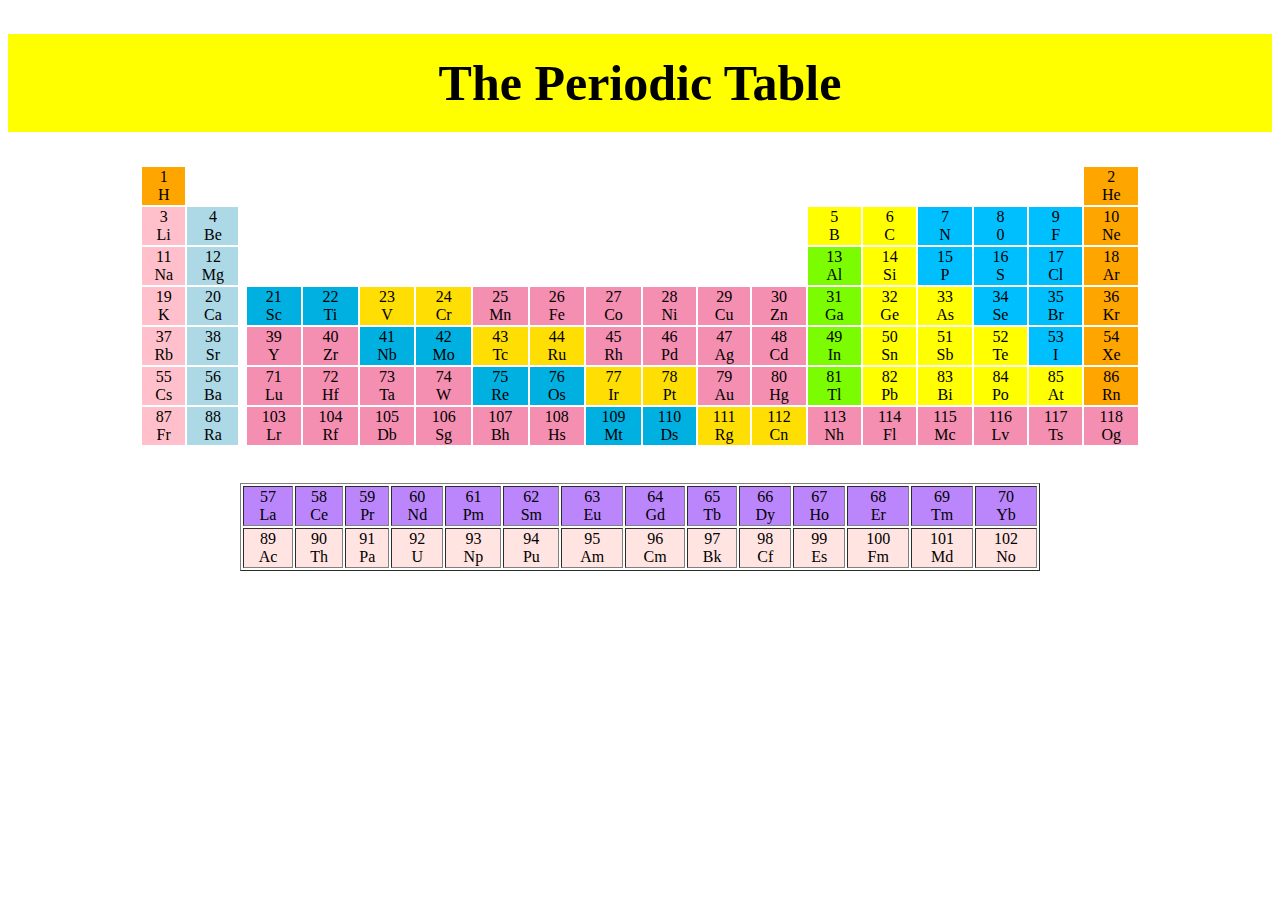
==== commit dc7abfde: "updatedshop" ====
--- a/index.html
+++ b/index.html
@@ -16,7 +16,8 @@
             <th colspan="19">The Periodic</td>
         </tr> -->
         <tr>
-        <td bgcolor="pink">1<br />H</td>
+        <td bgcolor="orange"><font color="black">1<br />H</font></td>
+        <!-- <td bgcolor="pink">1<br />H</td> -->
         <td style="empty-cells: hide;" colspan="17"></td>
         <td bgcolor="orange"><font color="black">2<br /> He</font></td>
         </tr>
@@ -109,7 +110,7 @@
             <td bgcolor="orange"><font color="black">86<br />Rn</font></td>
         </tr>
         <tr>
-            <td bgcolor="pink"><font color="black"></font>87<br />Fr</td>
+            <td bgcolor="pink"><font color="black">87<br />Fr</font></td>
             <td bgcolor="lightblue"><font color="black">88<br />Ra</font></td>
             <td></td>
             <td bgcolor="#f48fb1"><font color="black">103<br />Lr</font></td>
--- a/style.css
+++ b/style.css
@@ -1,5 +1,5 @@
 td:hover {
     filter: brightness(100%);
     color: transparent;
-transform: scale(1.7);
+transform: scale(1.4);
 }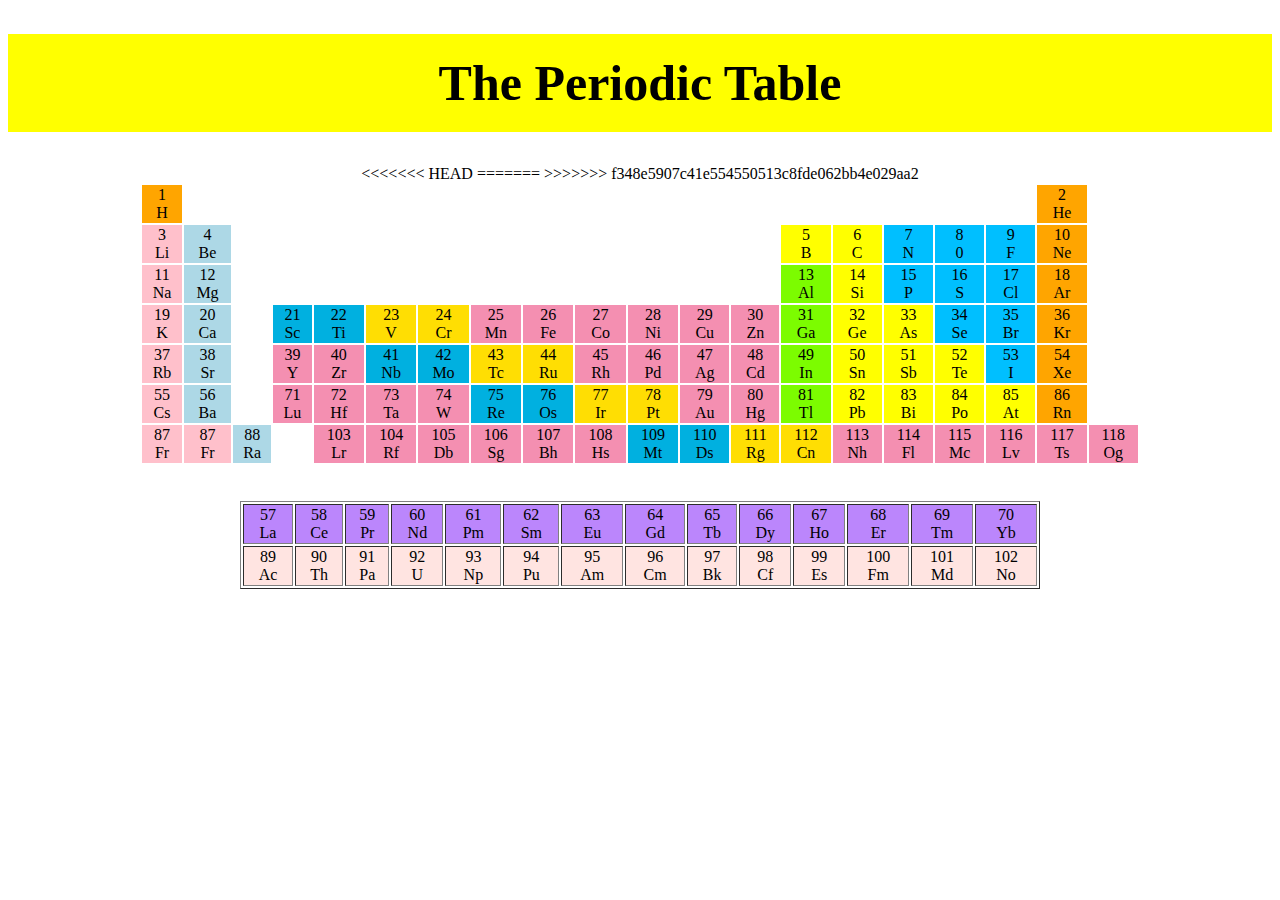
==== commit 30077d8f: "updated" ====
--- a/index.html
+++ b/index.html
@@ -110,7 +110,11 @@
             <td bgcolor="orange"><font color="black">86<br />Rn</font></td>
         </tr>
         <tr>
+<<<<<<< HEAD
             <td bgcolor="pink"><font color="black">87<br />Fr</font></td>
+=======
+            <td bgcolor="pink"><font color="black"></font>87</font><br />Fr</td>
+>>>>>>> f348e5907c41e554550513c8fde062bb4e029aa2
             <td bgcolor="lightblue"><font color="black">88<br />Ra</font></td>
             <td></td>
             <td bgcolor="#f48fb1"><font color="black">103<br />Lr</font></td>
--- a/style.css
+++ b/style.css
@@ -1,5 +1,6 @@
 td:hover {
-    filter: brightness(100%);
+    background-color: rgb(red, green, blue);
+    filter: brightness(200%);
     color: transparent;
-transform: scale(1.4);
+transform: scale(1.7);
 }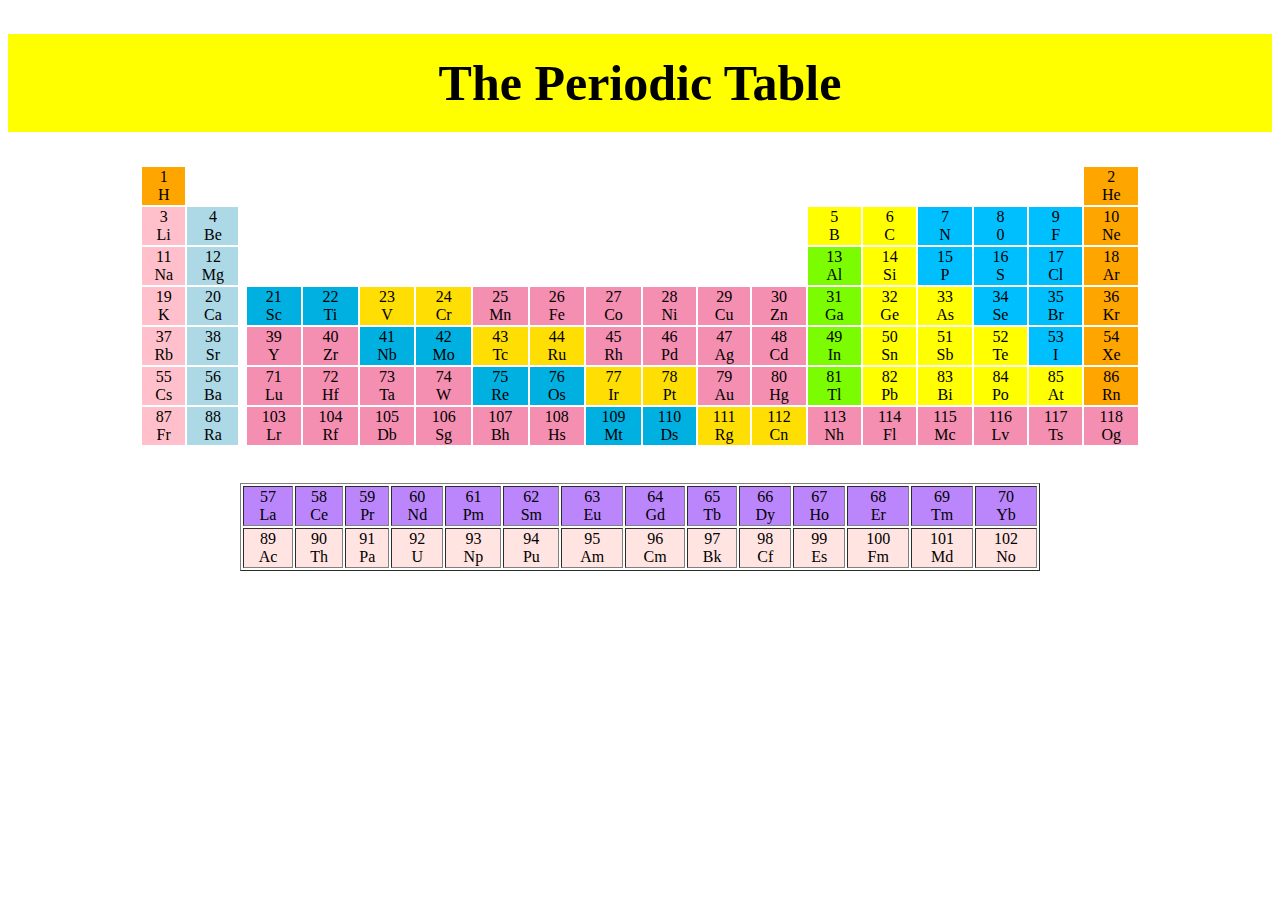
==== commit e22c2ea2: "update shop" ====
--- a/index.html
+++ b/index.html
@@ -5,7 +5,7 @@
     <meta http-equiv="X-UA-Compatible" content="IE=edge">
     <meta name="viewport" content="width=device-width, initial-scale=1.0">
     <title>Periodic Table</title>
-    <link rel="stylesheet" href="style.css">
+    <link rel="stylesheet" href="hover.css">
 </head>
 <body>
     <center>
@@ -110,11 +110,9 @@
             <td bgcolor="orange"><font color="black">86<br />Rn</font></td>
         </tr>
         <tr>
-<<<<<<< HEAD
-            <td bgcolor="pink"><font color="black">87<br />Fr</font></td>
-=======
+            <!-- <td bgcolor="pink"><font color="black">87<br />Fr</font></td> -->
+
             <td bgcolor="pink"><font color="black"></font>87</font><br />Fr</td>
->>>>>>> f348e5907c41e554550513c8fde062bb4e029aa2
             <td bgcolor="lightblue"><font color="black">88<br />Ra</font></td>
             <td></td>
             <td bgcolor="#f48fb1"><font color="black">103<br />Lr</font></td>
--- a/hover.css
+++ b/hover.css
@@ -0,0 +1,4 @@
+td:hover {
+    filter: brightness(100%);
+    transform: scale(1.4);
+}